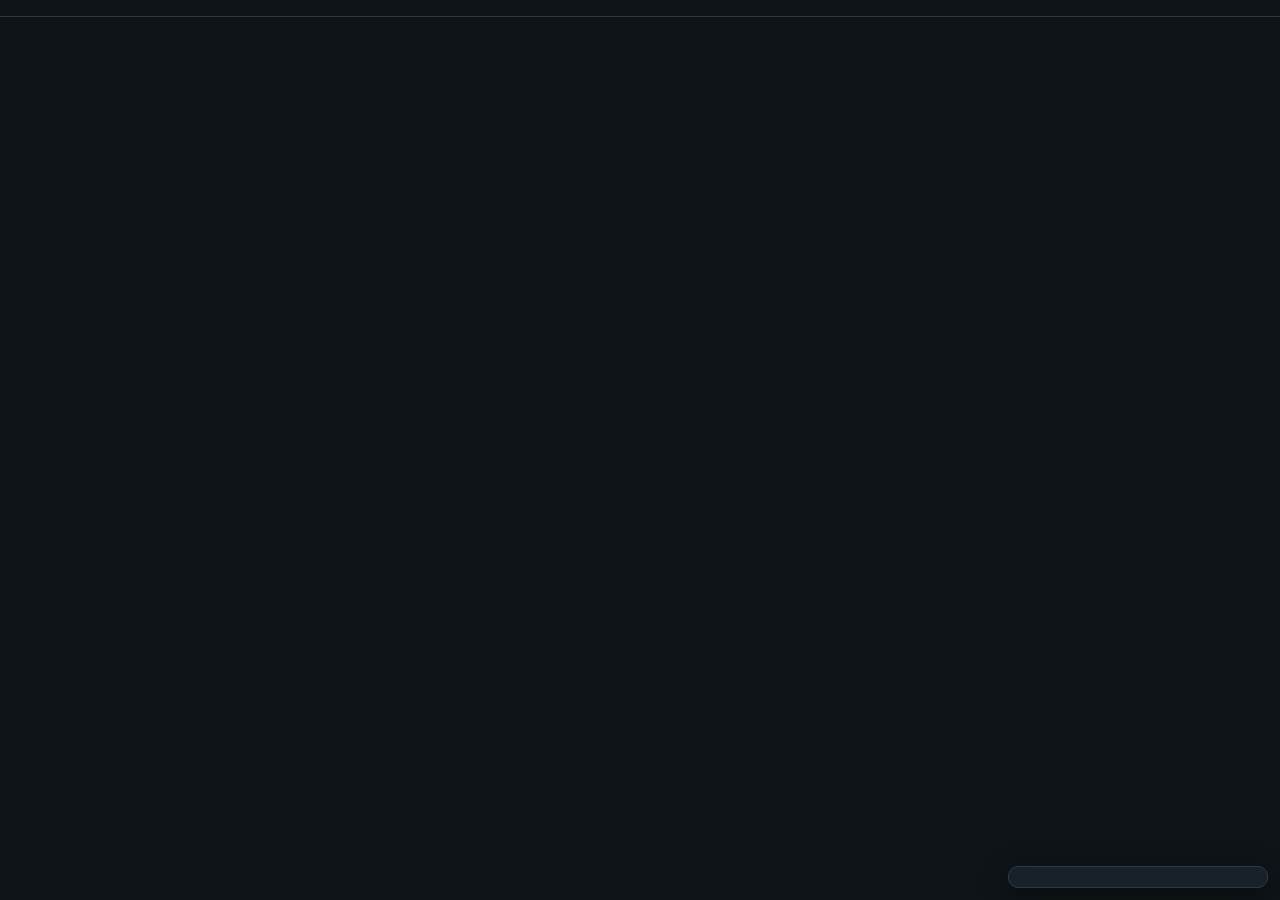
==== index.html @ 4e1c7018 "Game v1 Initial setup" ====
<!doctype html>
<html lang="en">
<head>
<meta charset="utf-8" />
<meta name="viewport" content="width=device-width, initial-scale=1, maximum-scale=1" />
<title>Polyestertopia</title>
<script type="importmap">
{ "imports": { "three": "https://unpkg.com/three@0.169.0/build/three.module.js" } }
</script>
<style>
  :root {
    --bg: #0e1418; --panel: #18212a; --panel-2: #1f2b36; --line: #2c3a47;
    --text: #e8eef3; --muted: #9fb0be; --accent: #6fd3ff; --warn: #ff5a4d; --good: #5fd36a;
    --gold: #ffd45a;
  }
  * { box-sizing: border-box; }
  html, body { margin: 0; height: 100%; background: var(--bg); color: var(--text);
    font: 14px/1.45 ui-sans-serif, system-ui, -apple-system, "Segoe UI", Roboto, sans-serif;
    overflow: hidden; -webkit-user-select: none; user-select: none; }
  #board { position: absolute; inset: 0; }
  canvas { display: block; }

  .bar { position: absolute; left: 0; right: 0; top: 0; display: flex; gap: 14px; align-items: center;
    padding: 8px 12px; background: linear-gradient(180deg, rgba(14,20,24,.95), rgba(14,20,24,.55));
    border-bottom: 1px solid var(--line); z-index: 5; flex-wrap: wrap; }
  .stat { display: flex; gap: 6px; align-items: baseline; }
  .stat b { font-size: 16px; }
  .stat span { color: var(--muted); font-size: 11px; text-transform: uppercase; letter-spacing: .06em; }
  .grow { flex: 1; }
  button { font: inherit; color: var(--text); background: var(--panel-2); border: 1px solid var(--line);
    border-radius: 6px; padding: 6px 12px; cursor: pointer; }
  button:hover:not(:disabled) { border-color: var(--accent); }
  button:disabled { opacity: .4; cursor: default; }
  button.primary { background: #27506b; border-color: #3d7ea6; }
  button.danger { background: #5c2a26; border-color: #8c3d36; }

  .objective { color: var(--gold); font-size: 12px; }

  .card { position: absolute; background: var(--panel); border: 1px solid var(--line);
    border-radius: 10px; padding: 10px 12px; z-index: 6; box-shadow: 0 8px 28px rgba(0,0,0,.45); }
  #unitcard { left: 12px; bottom: 12px; min-width: 230px; max-width: 320px; display: none; }
  #unitcard h3 { margin: 0 0 4px; font-size: 15px; }
  #unitcard .row { display: flex; justify-content: space-between; color: var(--muted); font-size: 12px; }
  #unitcard .actions { display: flex; gap: 6px; margin-top: 8px; flex-wrap: wrap; }
  .preview { margin-top: 6px; padding: 6px; background: var(--panel-2); border-radius: 6px; font-size: 12px; }
  .preview .dmg { color: var(--warn); font-weight: 700; }
  .preview .ret { color: var(--gold); }

  #log { right: 12px; bottom: 12px; width: 260px; max-height: 180px; overflow: hidden;
    font-size: 12px; color: var(--muted); }
  #log div { padding: 1px 0; }

  .modal-back { position: absolute; inset: 0; background: rgba(6,10,13,.72); z-index: 20;
    display: none; align-items: center; justify-content: center; padding: 20px; }
  .modal { background: var(--panel); border: 1px solid var(--line); border-radius: 12px;
    padding: 18px 20px; max-width: 640px; width: 100%; max-height: 84vh; overflow: auto; }
  .modal h2 { margin: 0 0 6px; }
  .modal p.sub { margin: 0 0 14px; color: var(--muted); }
  .choices { display: grid; grid-template-columns: repeat(auto-fit, minmax(150px, 1fr)); gap: 10px; }
  .choice { text-align: left; padding: 10px; border-radius: 8px; }
  .choice b { display: block; margin-bottom: 2px; }
  .choice small { color: var(--muted); }
  .techgrid { display: grid; grid-template-columns: repeat(3, 1fr); gap: 8px; }
  .tier { border: 1px solid var(--line); border-radius: 8px; padding: 8px; }
  .tier h4 { margin: 0 0 6px; font-size: 12px; color: var(--muted); text-transform: uppercase; }
  .tech { width: 100%; margin-bottom: 5px; text-align: left; font-size: 12px; padding: 5px 8px; }
  .tech.owned { background: #234a2c; border-color: #3c7a48; }
  .banner { position: absolute; top: 52px; left: 50%; transform: translateX(-50%);
    background: var(--panel); border: 1px solid var(--line); border-radius: 8px;
    padding: 6px 14px; z-index: 7; display: none; }
  .tribes { display: grid; grid-template-columns: repeat(auto-fit, minmax(130px, 1fr)); gap: 10px; }
  .swatch { width: 100%; height: 8px; border-radius: 4px; margin-bottom: 6px; display: block; }
</style>
</head>
<body>
  <div id="board"></div>
  <div class="bar" id="bar"></div>
  <div class="banner" id="banner"></div>
  <div class="card" id="unitcard"></div>
  <div class="card" id="log"></div>
  <div class="modal-back" id="modalback"><div class="modal" id="modal"></div></div>
  <script type="module" src="./src/main.js"></script>
</body>
</html>
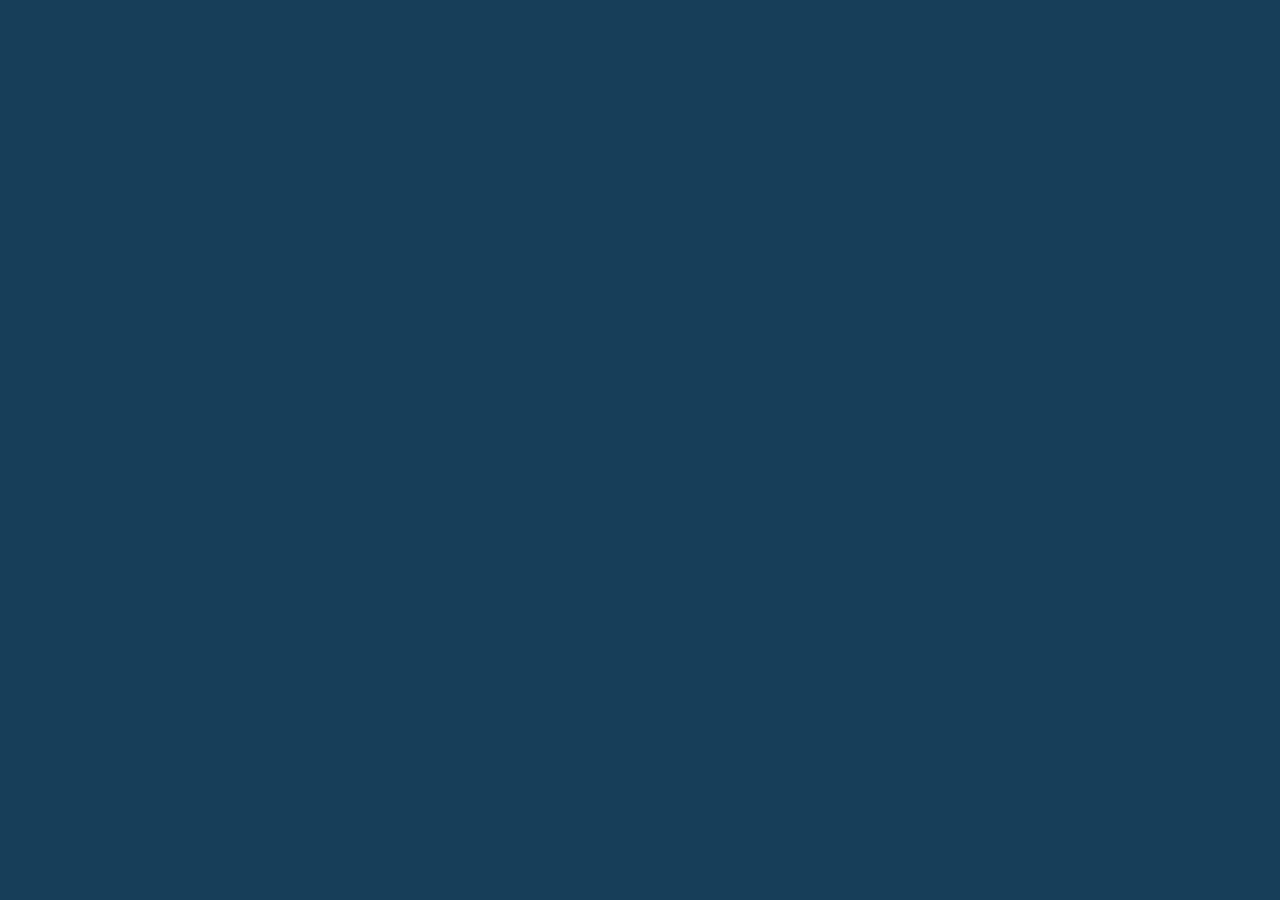
==== commit 6ec6bde1: "update" ====
--- a/index.html
+++ b/index.html
@@ -2,7 +2,7 @@
 <html lang="en">
 <head>
 <meta charset="utf-8" />
-<meta name="viewport" content="width=device-width, initial-scale=1, maximum-scale=1" />
+<meta name="viewport" content="width=device-width, initial-scale=1" />
 <title>Polyestertopia</title>
 <script type="importmap">
 { "imports": { "three": "https://unpkg.com/three@0.169.0/build/three.module.js" } }
@@ -71,6 +71,7 @@
   .tribes { display: grid; grid-template-columns: repeat(auto-fit, minmax(130px, 1fr)); gap: 10px; }
   .swatch { width: 100%; height: 8px; border-radius: 4px; margin-bottom: 6px; display: block; }
 </style>
+<link rel="stylesheet" href="./src/ui/theme.css" />
 </head>
 <body>
   <div id="board"></div>
--- a/src/ui/theme.css
+++ b/src/ui/theme.css
@@ -0,0 +1,78 @@
+:root { --bg:#173e59; --panel:#173f5b; --panel-2:#235574; --line:#6489a0; --text:#fffdf2; --muted:#c2dbe8; --accent:#ffdf79; --gold:#ffde6a; }
+button { min-height:42px; border:2px solid #ffffff45; border-radius:10px; font-weight:600; transition:background .16s, transform .16s, border-color .16s; }
+button:hover:not(:disabled) { background:#357296; transform:translateY(-2px); border-color:#fff5ce; }
+button:active:not(:disabled) { transform:translateY(1px); }
+button:focus-visible { outline:3px solid #ffe68d; outline-offset:4px; }
+button.primary { background:#f4d578; color:#233f51; border-color:#fff0b8; box-shadow:0 4px 0 #967b3a; }
+button.primary:hover:not(:disabled) { background:#ffe5a0; }
+.bar { margin:14px; width:calc(100% - 28px); border:1px solid #ffffff45; border-radius:16px; background:#153e59ed; padding:12px 18px; gap:20px; box-shadow:0 6px 24px #102c4140; }
+.stat { flex-direction:column; gap:0; }
+.stat b { font-size:21px; line-height:1.15; }
+.gold { color:var(--gold); }
+.objective { max-width:400px; line-height:1.5; }
+.card { border:1px solid #ffffff50; border-radius:14px; padding:16px; background:#173f5bf2; }
+#log { max-height:145px; }
+#log:empty, .bar:empty { display:none; }
+.modal-back { background:#0d293aba; backdrop-filter:blur(5px); }
+.modal { border:1px solid #ffffff55; border-radius:20px; box-shadow:0 20px 70px #09223670; padding:28px; }
+.modal h2 { font-size:28px; }
+.tier { background:#102e453d; border-color:#ffffff30; padding:12px; }
+.banner { top:108px; border-color:#ffdf79; border-radius:30px; }
+.start-back { background:radial-gradient(ellipse at 50% 18%, #fb6ba7 0%, #ef5599 55%, #cf4384 100%); padding:28px 20px; overflow:auto; }
+.start-back::before { content:''; position:fixed; inset:0; pointer-events:none; opacity:.13; background-image:linear-gradient(30deg,transparent 48%,#fff 49%,transparent 50%),linear-gradient(150deg,transparent 48%,#fff 49%,transparent 50%); background-size:180px 310px; mask-image:linear-gradient(transparent 25%,black); }
+.start-back .modal { width:min(960px,100%); max-width:960px; max-height:none; overflow:visible; background:none; border:0; border-radius:0; box-shadow:none; padding:0; position:relative; margin:auto; }
+.picking-tribe .bar,.picking-tribe #unitcard,.picking-tribe #log,.picking-tribe .banner { visibility:hidden; }
+.start-menu { text-align:center; }
+.eyebrow { margin:0 0 4px; text-transform:uppercase; letter-spacing:.24em; font-size:11px; font-weight:750; color:#ffe4ef; }
+.start-menu .game-title { font-size:clamp(32px,5vw,52px); letter-spacing:-2px; line-height:1.2; text-shadow:0 3px 0 #b9337440; margin-bottom:8px; }
+.start-menu p.sub { color:#fff3f8; }
+.section-title { font-size:23px; font-weight:500; font-style:italic; margin:22px 0 14px; }
+.tribes { grid-template-columns:repeat(4,minmax(0,1fr)); gap:24px; max-width:770px; margin:auto; }
+.tribe-choice { position:relative; background:none; border:0; padding:6px; box-shadow:none; font-weight:500; }
+.tribe-choice:hover:not(:disabled) { background:none; }
+.tribe-portrait { display:block; width:100%; aspect-ratio:1; border-radius:50%; overflow:hidden; border:3px solid #fff4; background:radial-gradient(circle at 35% 25%,#64c7f6,#3095d8 70%); box-shadow:0 6px 0 #b82b6855; transition:border-color .2s,box-shadow .2s; font-size:70px; }
+.tribe-portrait canvas { width:100%!important; height:100%!important; }
+.tribe-choice b { display:block; font-size:20px; font-style:italic; margin-top:12px; font-weight:500; }
+.tribe-choice.selected .tribe-portrait { border-color:#fff5c9; box-shadow:0 0 0 5px #ffdb7b,0 9px 0 #b82b6855; }
+.tribe-check { display:none; position:absolute; top:8px; right:8px; border-radius:50%; width:27px; height:27px; background:#ffe298; color:#6d4c2e; font-weight:bold; border:2px solid #fff5d4; }
+.selected .tribe-check { display:block; }
+.tribe-detail { display:flex; flex-wrap:wrap; justify-content:center; align-items:center; gap:5px 12px; margin:18px auto 0; max-width:730px; min-height:68px; padding:12px 20px; border-radius:12px; background:#af286433; }
+.tribe-detail strong { color:#ffe6a5; }
+.tribe-detail span { font-size:14px; }
+.tribe-detail small { width:100%; color:#ffe2ef; font-size:12px; }
+.campaign-heading { font-size:18px; margin-top:22px; }
+.campaign-levels { grid-template-columns:repeat(4,minmax(0,1fr)); gap:12px; }
+.campaign-levels .choice { background:#9d2e6540; border-color:#ffffff30; padding:14px; text-align:center; }
+.campaign-levels .choice.selected { background:#fff0da; color:#703352; border-color:#fff8e8; box-shadow:0 4px 0 #ae386a; }
+.campaign-levels .choice small { color:inherit; font-size:11px; opacity:.85; }
+.campaign-levels .choice:disabled { opacity:.52; }
+.level-number { display:block; font-size:23px; line-height:1.3; margin-bottom:4px; }
+.start-menu .campaign-brief { font-size:12px; max-width:660px; margin:18px auto 8px; min-height:35px; }
+.start-button { min-width:270px; font-size:18px; padding:12px 30px; border-radius:12px; }
+@media(max-width:600px) {
+  .start-back { padding:24px 16px; }
+  .tribes { gap:8px; }
+  .tribe-choice { padding:3px; }
+  .tribe-choice b { font-size:15px; }
+  .tribe-check { width:21px; height:21px; font-size:12px; right:0; top:0; }
+  .campaign-levels { grid-template-columns:repeat(2,minmax(0,1fr)); }
+  .campaign-levels .choice { padding:10px; }
+  .section-title { font-size:20px; }
+  .bar { margin:6px; width:calc(100% - 12px); padding:9px; gap:12px; }
+  .stat b { font-size:17px; }
+  .objective { order:2; flex-basis:100%; max-width:none; }
+  .bar button { padding:5px 9px; font-size:12px; }
+  #log { display:none; }
+  .techgrid { grid-template-columns:1fr; }
+  .modal { padding:20px; }
+}
+@media(min-width:601px) and (max-height:800px) {
+  .start-back { padding:18px 20px; }
+  .start-menu .game-title { font-size:40px; }
+  .tribes { max-width:640px; }
+  .section-title { margin:14px 0 10px; }
+  .tribe-detail { margin-top:12px; min-height:58px; padding:8px 16px; }
+  .campaign-levels .choice { padding:9px; }
+  .start-menu .campaign-brief { margin:12px auto 4px; min-height:28px; }
+}
+@media(prefers-reduced-motion:reduce) { button { transition:none; } }
